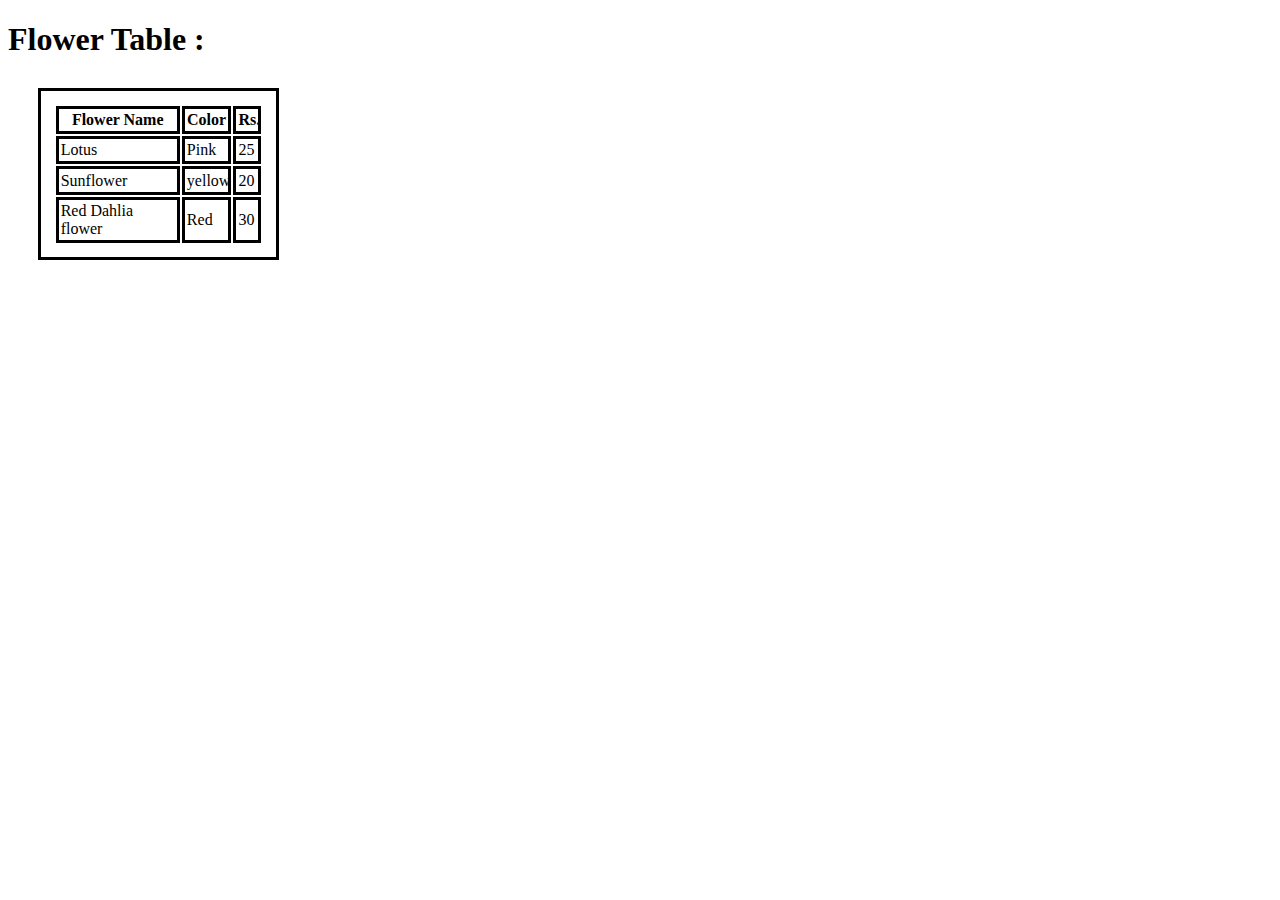
==== index.html @ cb6850fa "Add files via upload" ====
<!DOCTYPE html>
<html lang="en">
<head>
    <meta charset="UTF-8">
    <meta name="viewport" content="width=device-width, initial-scale=1.0">
    <title>Document</title>
    <style>
         table,
        th,
        td{
            border:3px solid;
            padding:1%;
            margin:30px;
        }
    </style>
</head>
<body style="background-image:url(images/flowerbg.jpg);">
    <h1 style="color:black;">Flower Table :</h1>
    <table>
        <th>Flower Name</th>
        <th>Color</th>
        <th>Rs.</th>
        <tr>
            <td>Lotus</td>
            <td>Pink</td>
            <td>25</td>
        </tr>
        <tr>
            <td>Sunflower</td>
            <td>yellow</td>
            <td>20</td>
        </tr>
        <tr>
            <td>Red Dahlia flower</td>
            <td>Red</td>
            <td>30</td>
        </tr>

    </table>   
</body>
</html>
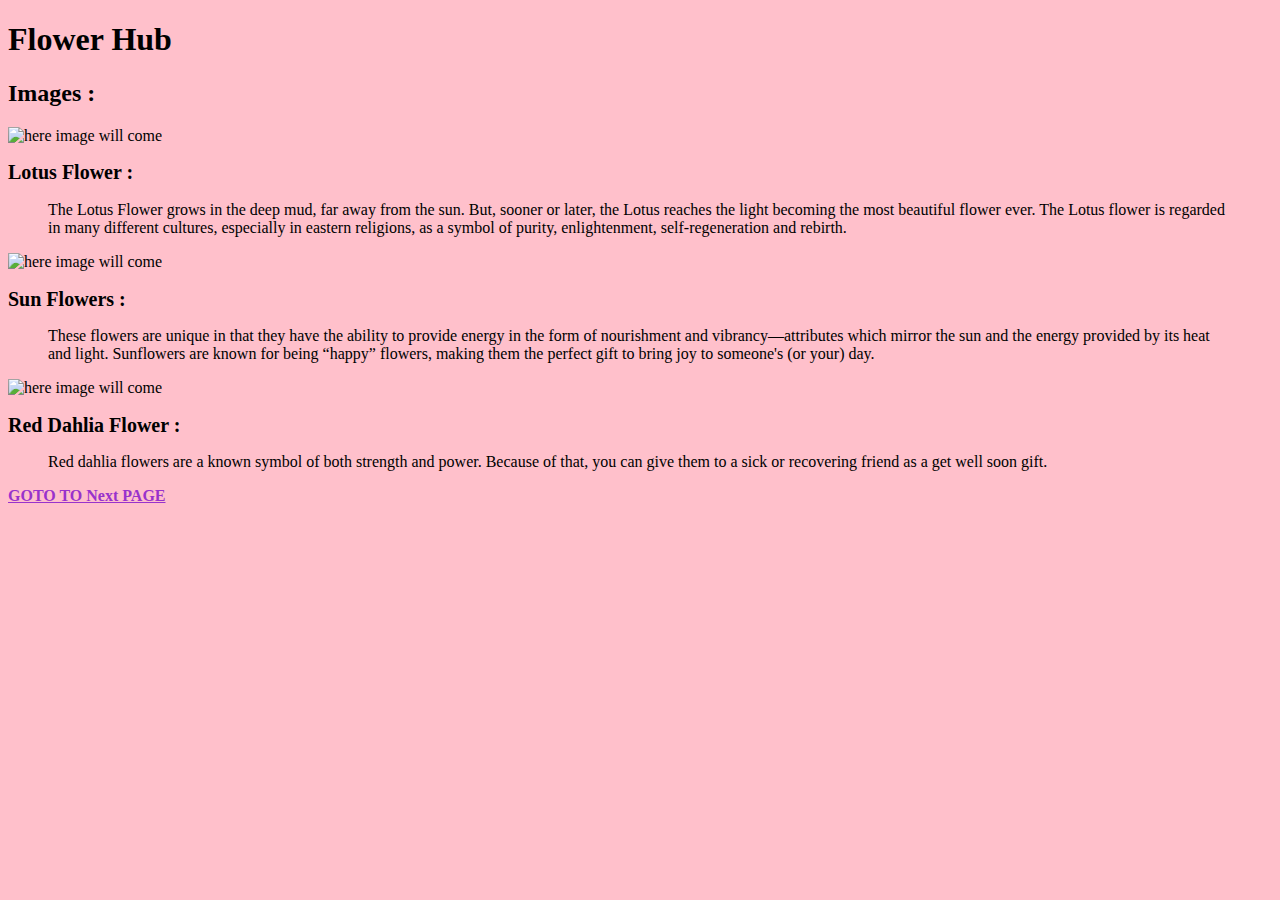
==== commit 97e9a847: "Rename task8.html to index.html" ====
--- a/index.html
+++ b/index.html
@@ -3,39 +3,24 @@
 <head>
     <meta charset="UTF-8">
     <meta name="viewport" content="width=device-width, initial-scale=1.0">
-    <title>Document</title>
-    <style>
-         table,
-        th,
-        td{
-            border:3px solid;
-            padding:1%;
-            margin:30px;
-        }
-    </style>
+    <title>Flower</title>
+    <link rel="stylesheet" href="css/style1.css">
 </head>
-<body style="background-image:url(images/flowerbg.jpg);">
-    <h1 style="color:black;">Flower Table :</h1>
-    <table>
-        <th>Flower Name</th>
-        <th>Color</th>
-        <th>Rs.</th>
-        <tr>
-            <td>Lotus</td>
-            <td>Pink</td>
-            <td>25</td>
-        </tr>
-        <tr>
-            <td>Sunflower</td>
-            <td>yellow</td>
-            <td>20</td>
-        </tr>
-        <tr>
-            <td>Red Dahlia flower</td>
-            <td>Red</td>
-            <td>30</td>
-        </tr>
-
-    </table>   
+<body bgcolor="pink">
+    <h1 id="header" class="heading">Flower Hub</h1>
+    <h2 style="color:black;">Images :</h2>
+    <img  src="images/flower1.jpg"  alt="here image will come" height="200" width="300px">
+    <h2 style="font-size:20px;color:black;">Lotus Flower :</h2>
+    <blockquote>The Lotus Flower grows in the deep mud, far away from the sun. But, sooner or later, the Lotus reaches the light becoming the most beautiful flower ever. The Lotus flower is regarded in many different cultures, especially in eastern religions, as a symbol of purity, enlightenment, self-regeneration and rebirth.</blockquote>
+    
+    <img  src="images/flower6.jpg"  alt="here image will come" height="200" width="300px">
+    <h2 style="font-size:20px;color:black;">Sun Flowers :</h2>
+    <blockquote>These flowers are unique in that they have the ability to provide energy in the form of nourishment and vibrancy—attributes which mirror the sun and the energy provided by its heat and light. Sunflowers are known for being “happy” flowers, making them the perfect gift to bring joy to someone's (or your) day.</blockquote>
+    
+    <img  src="images/flower8.jpg"  alt="here image will come" height="200" width="300px">
+    <h2 style="font-size:20px;color:black;">Red Dahlia Flower :</h2>
+    <blockquote>Red dahlia flowers are a known symbol of both strength and power. Because of that, you can give them to a sick or recovering friend as a get well soon gift.</blockquote>
+    
+    <a style="color:darkorchid" href="table2.html" ><b>GOTO TO Next PAGE</b></a>
 </body>
-</html>+</html>
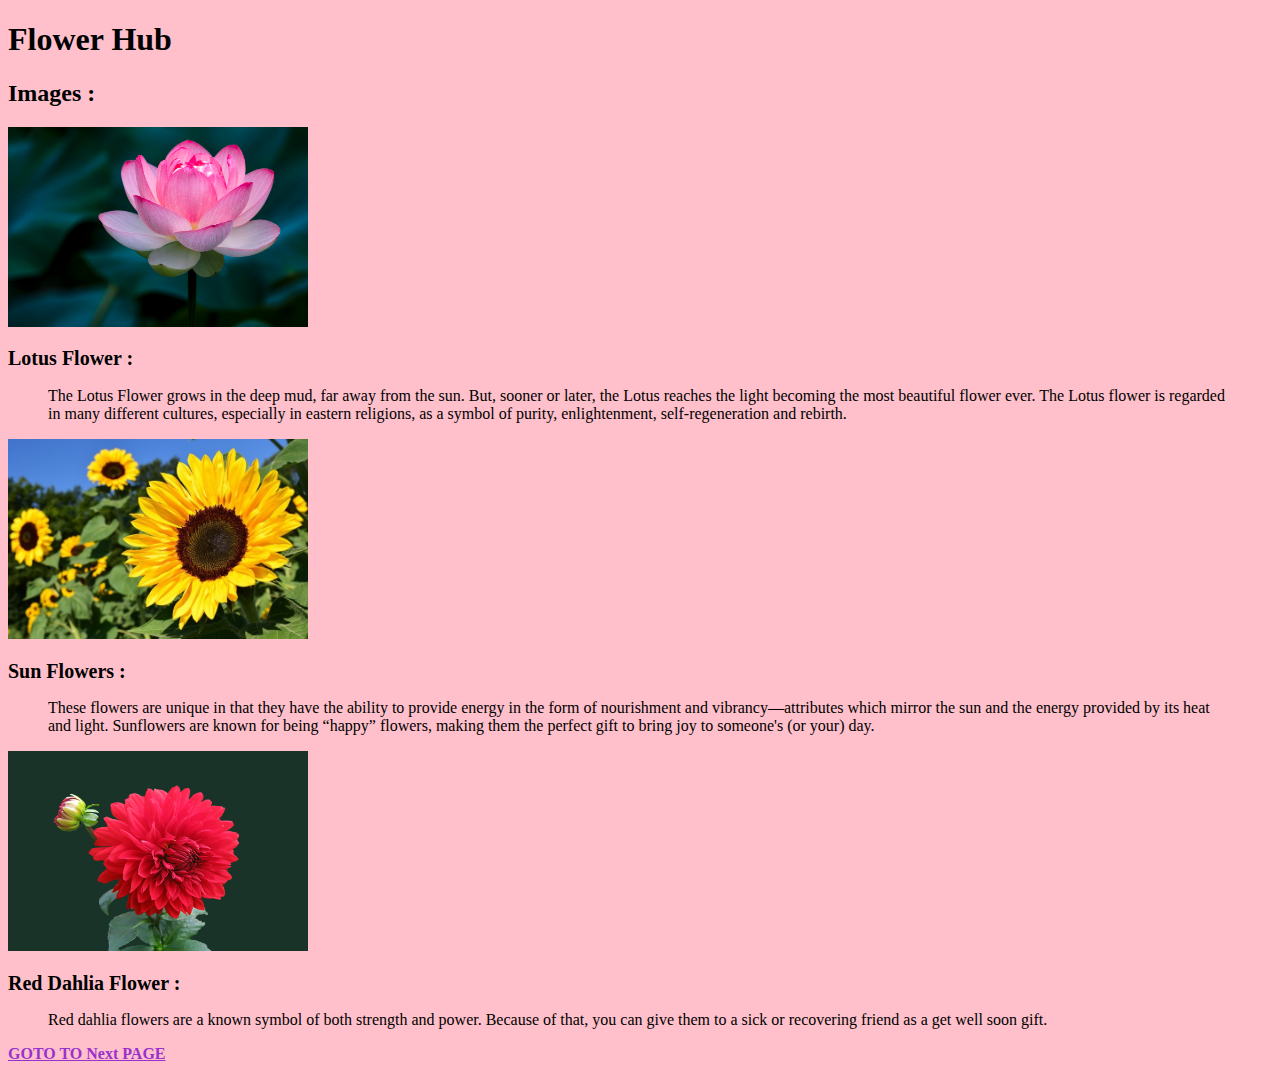
==== commit 5634edfe: "Update index.html" ====
--- a/index.html
+++ b/index.html
@@ -9,15 +9,15 @@
 <body bgcolor="pink">
     <h1 id="header" class="heading">Flower Hub</h1>
     <h2 style="color:black;">Images :</h2>
-    <img  src="images/flower1.jpg"  alt="here image will come" height="200" width="300px">
+    <img  src="flower1.jpg"  alt="here image will come" height="200" width="300px">
     <h2 style="font-size:20px;color:black;">Lotus Flower :</h2>
     <blockquote>The Lotus Flower grows in the deep mud, far away from the sun. But, sooner or later, the Lotus reaches the light becoming the most beautiful flower ever. The Lotus flower is regarded in many different cultures, especially in eastern religions, as a symbol of purity, enlightenment, self-regeneration and rebirth.</blockquote>
     
-    <img  src="images/flower6.jpg"  alt="here image will come" height="200" width="300px">
+    <img  src="flower6.jpg"  alt="here image will come" height="200" width="300px">
     <h2 style="font-size:20px;color:black;">Sun Flowers :</h2>
     <blockquote>These flowers are unique in that they have the ability to provide energy in the form of nourishment and vibrancy—attributes which mirror the sun and the energy provided by its heat and light. Sunflowers are known for being “happy” flowers, making them the perfect gift to bring joy to someone's (or your) day.</blockquote>
     
-    <img  src="images/flower8.jpg"  alt="here image will come" height="200" width="300px">
+    <img  src="flower8.jpg"  alt="here image will come" height="200" width="300px">
     <h2 style="font-size:20px;color:black;">Red Dahlia Flower :</h2>
     <blockquote>Red dahlia flowers are a known symbol of both strength and power. Because of that, you can give them to a sick or recovering friend as a get well soon gift.</blockquote>
     
